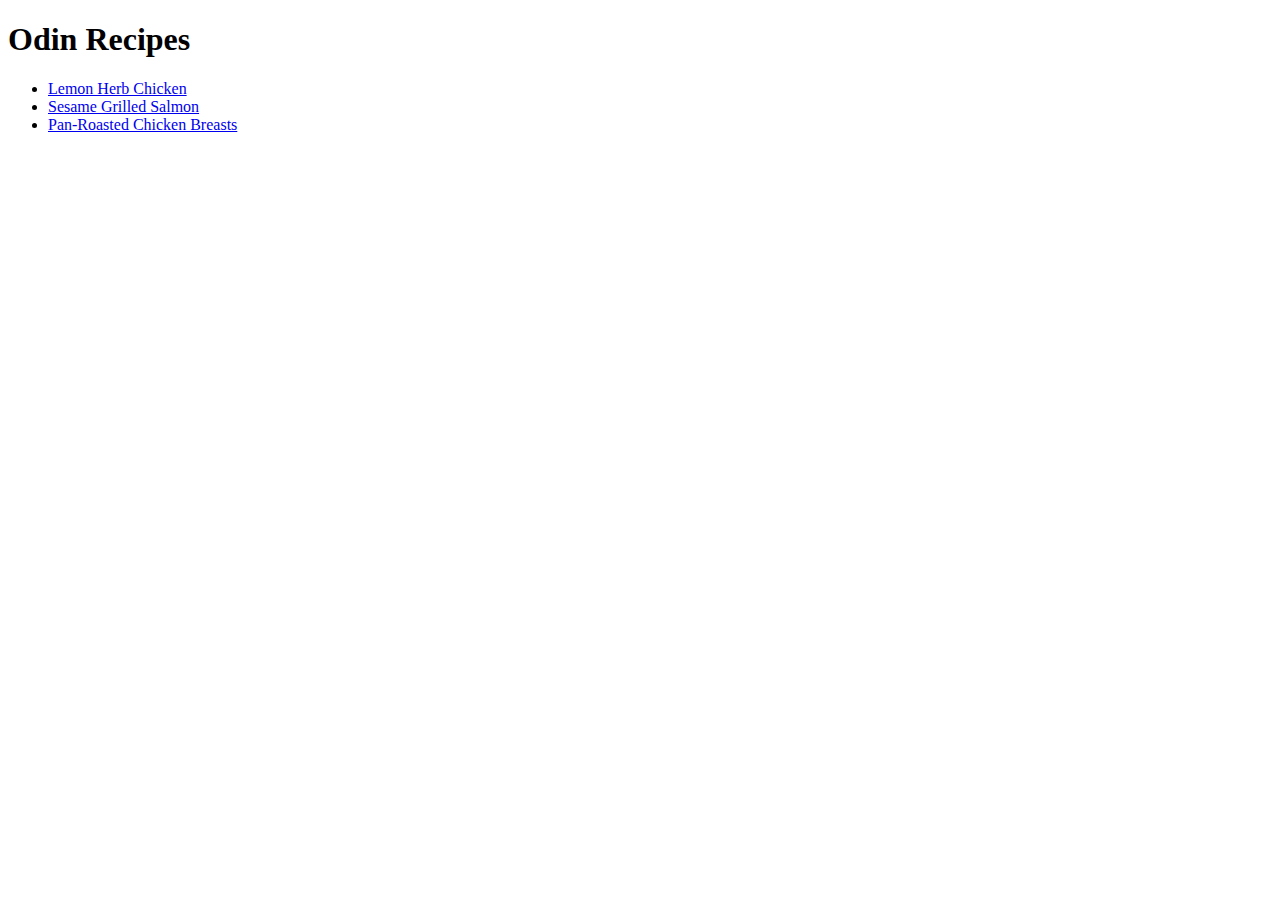
==== index.html @ 8104f56b "Builds a basic recipe website with three recipies" ====
<!DOCTYPE html>
<html lang="en">
    <head>
        <meta charset="utf-8">
        <title>Odin Recipes</title>
    </head>
    <body>
        <h1>Odin Recipes</h1>
        <ul>
            <li><a href="./recipies/lemon-herb-chicken.html">Lemon Herb Chicken</a></li>
            <li><a href="./recipies/sesame-grilled-salmon.html">Sesame Grilled Salmon</a></li>
            <li><a href="./recipies/pan-roasted-chicken-breasts.html">Pan-Roasted Chicken Breasts</a></li>
        </ul>
    </body>
</html>
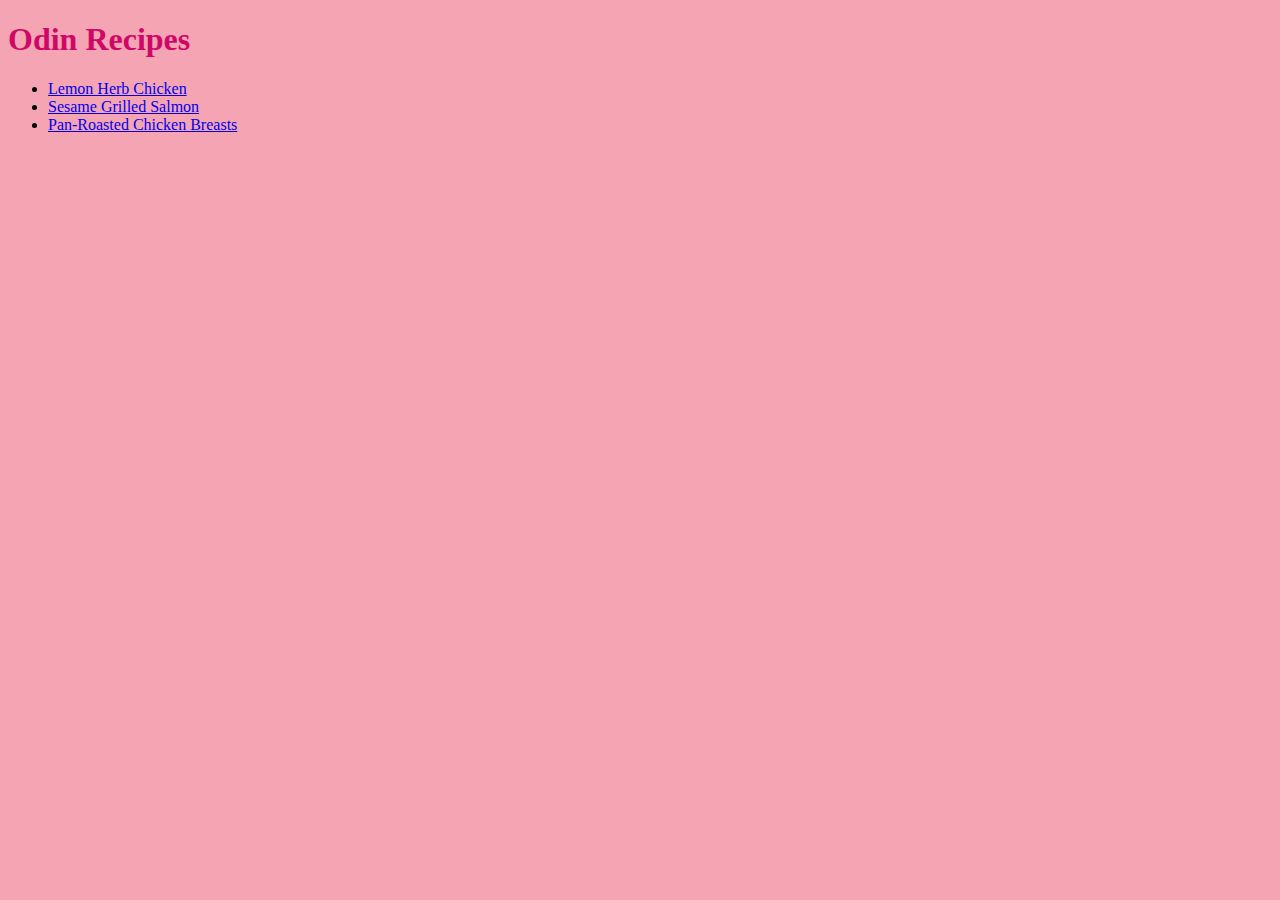
==== commit 3f55616c: "Add style.css file" ====
--- a/index.html
+++ b/index.html
@@ -1,15 +1,16 @@
 <!DOCTYPE html>
 <html lang="en">
     <head>
+        <link rel="stylesheet" href="style.css">
         <meta charset="utf-8">
         <title>Odin Recipes</title>
     </head>
     <body>
         <h1>Odin Recipes</h1>
         <ul>
-            <li><a href="./recipies/lemon-herb-chicken.html">Lemon Herb Chicken</a></li>
-            <li><a href="./recipies/sesame-grilled-salmon.html">Sesame Grilled Salmon</a></li>
-            <li><a href="./recipies/pan-roasted-chicken-breasts.html">Pan-Roasted Chicken Breasts</a></li>
+            <li><a href="./recipes/lemon-herb-chicken.html">Lemon Herb Chicken</a></li>
+            <li><a href="./recipes/sesame-grilled-salmon.html">Sesame Grilled Salmon</a></li>
+            <li><a href="./recipes/pan-roasted-chicken-breasts.html">Pan-Roasted Chicken Breasts</a></li>
         </ul>
     </body>
 </html>--- a/style.css
+++ b/style.css
@@ -0,0 +1,9 @@
+* {
+    font-family: 'Times New Roman', serif;
+    background-color: rgb(244, 164, 178);
+}
+
+h1 {
+    color: rgb(207, 8, 104);
+    font-weight: bold;
+}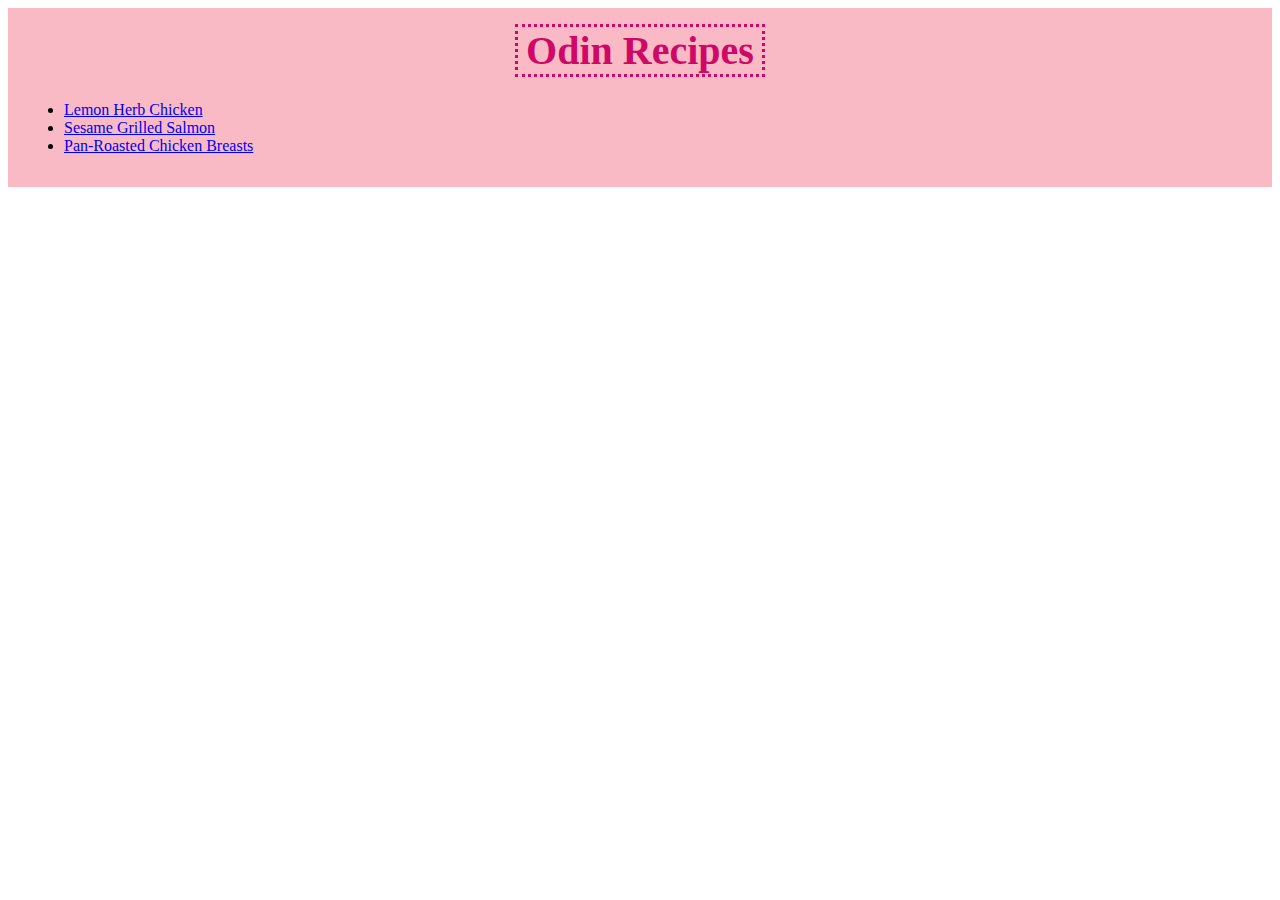
==== commit 5eb33d0f: "add style to all recipe pages" ====
--- a/index.html
+++ b/index.html
@@ -6,11 +6,15 @@
         <title>Odin Recipes</title>
     </head>
     <body>
-        <h1>Odin Recipes</h1>
-        <ul>
-            <li><a href="./recipes/lemon-herb-chicken.html">Lemon Herb Chicken</a></li>
-            <li><a href="./recipes/sesame-grilled-salmon.html">Sesame Grilled Salmon</a></li>
-            <li><a href="./recipes/pan-roasted-chicken-breasts.html">Pan-Roasted Chicken Breasts</a></li>
-        </ul>
+        <div class="content-background">
+            <div class="top-title">
+                <h1>Odin Recipes</h1>
+            </div>
+            <ul>
+                <li><a href="./recipes/lemon-herb-chicken.html">Lemon Herb Chicken</a></li>
+                <li><a href="./recipes/sesame-grilled-salmon.html">Sesame Grilled Salmon</a></li>
+                <li><a href="./recipes/pan-roasted-chicken-breasts.html">Pan-Roasted Chicken Breasts</a></li>
+            </ul>
+        </div>
     </body>
 </html>--- a/style.css
+++ b/style.css
@@ -1,9 +1,34 @@
 * {
     font-family: 'Times New Roman', serif;
-    background-color: rgb(244, 164, 178);
+    /* background-color: rgb(244, 164, 178); */
 }
 
 h1 {
     color: rgb(207, 8, 104);
+    font-size: 40px;
     font-weight: bold;
+    border-style: dotted;
+    border-width: 3px;
+    display: inline-block;
+    padding: 0px 8px;
+    margin: 0px auto 8px;
+}
+
+.content-background {
+    background: rgb(249, 186, 197);
+    padding: 16px;
+}
+
+.top-title {
+    text-align: center;
+}
+
+.image {
+    display: block;
+    margin: 8px auto;
+}
+
+.recipe-text {
+    margin: 8px 30px;
+    font-size: 25px;
 }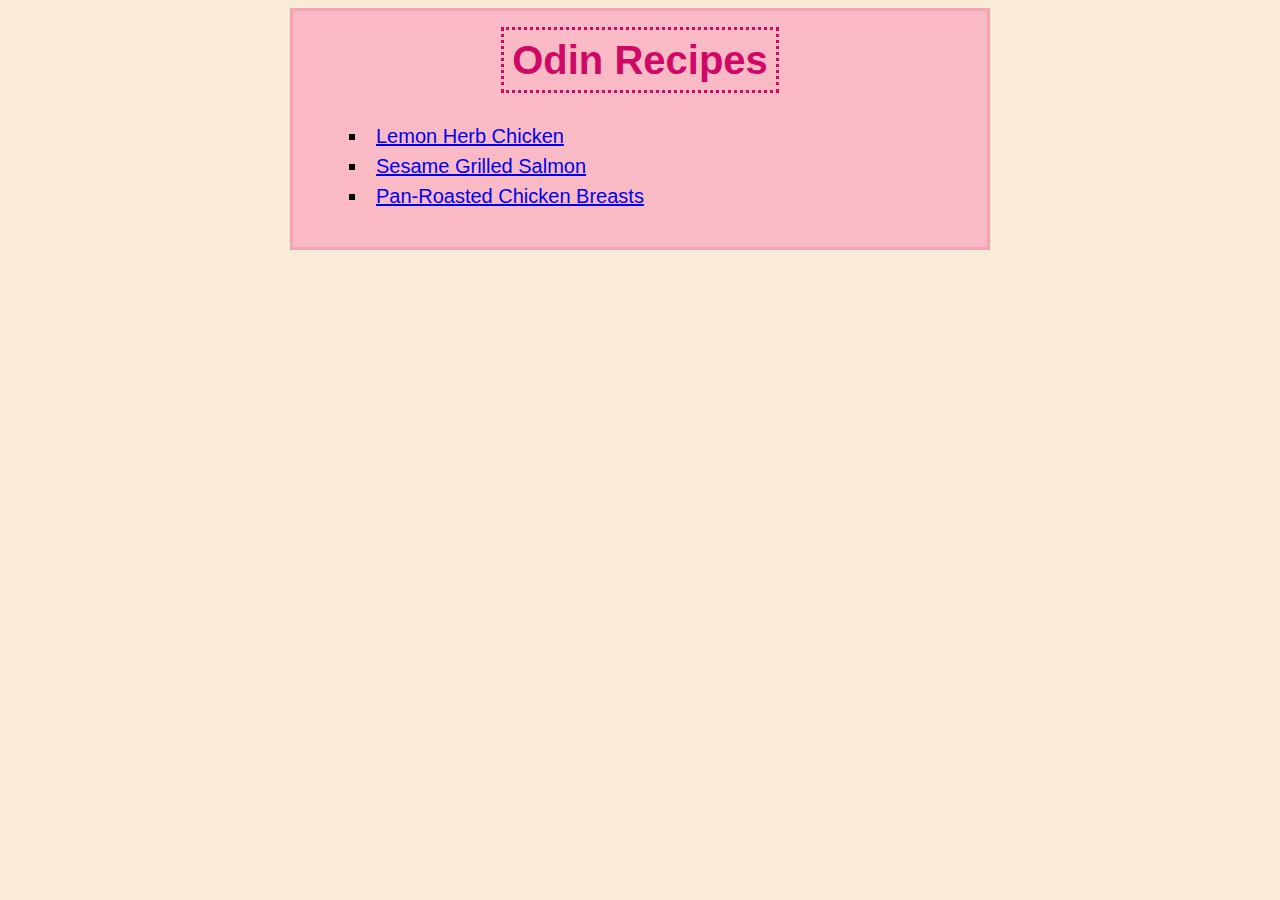
==== commit 114a4a85: "add recipe-text style, change font and font-size, center the recipe background and set it's max widt" ====
--- a/index.html
+++ b/index.html
@@ -10,11 +10,13 @@
             <div class="top-title">
                 <h1>Odin Recipes</h1>
             </div>
-            <ul>
-                <li><a href="./recipes/lemon-herb-chicken.html">Lemon Herb Chicken</a></li>
-                <li><a href="./recipes/sesame-grilled-salmon.html">Sesame Grilled Salmon</a></li>
-                <li><a href="./recipes/pan-roasted-chicken-breasts.html">Pan-Roasted Chicken Breasts</a></li>
-            </ul>
+            <div id="index-text">
+                <ul>
+                    <li><a href="./recipes/lemon-herb-chicken.html">Lemon Herb Chicken</a></li>
+                    <li><a href="./recipes/sesame-grilled-salmon.html">Sesame Grilled Salmon</a></li>
+                    <li><a href="./recipes/pan-roasted-chicken-breasts.html">Pan-Roasted Chicken Breasts</a></li>
+                </ul>
+            </div> 
         </div>
     </body>
 </html>--- a/style.css
+++ b/style.css
@@ -1,6 +1,17 @@
 * {
-    font-family: 'Times New Roman', serif;
+    /* font-family: 'Times New Roman', serif; */
+    line-height: 1.5;
+    font-family: Arial, Helvetica, sans-serif;
+    box-sizing: border-box;
     /* background-color: rgb(244, 164, 178); */
+}
+
+body {
+    background-color: antiquewhite;
+}
+
+ul {
+    list-style: square inside;
 }
 
 h1 {
@@ -15,6 +26,11 @@
 }
 
 .content-background {
+    border-style: solid;
+    border-color: rgb(244, 164, 178);
+    max-width: 700px;
+    display: block;
+    margin: auto;
     background: rgb(249, 186, 197);
     padding: 16px;
 }
@@ -25,10 +41,14 @@
 
 .image {
     display: block;
-    margin: 8px auto;
+    margin: 16px auto;
 }
 
 .recipe-text {
     margin: 8px 30px;
-    font-size: 25px;
+    font-size: 20px;
+}
+
+#index-text {
+    font-size: 20px;
 }